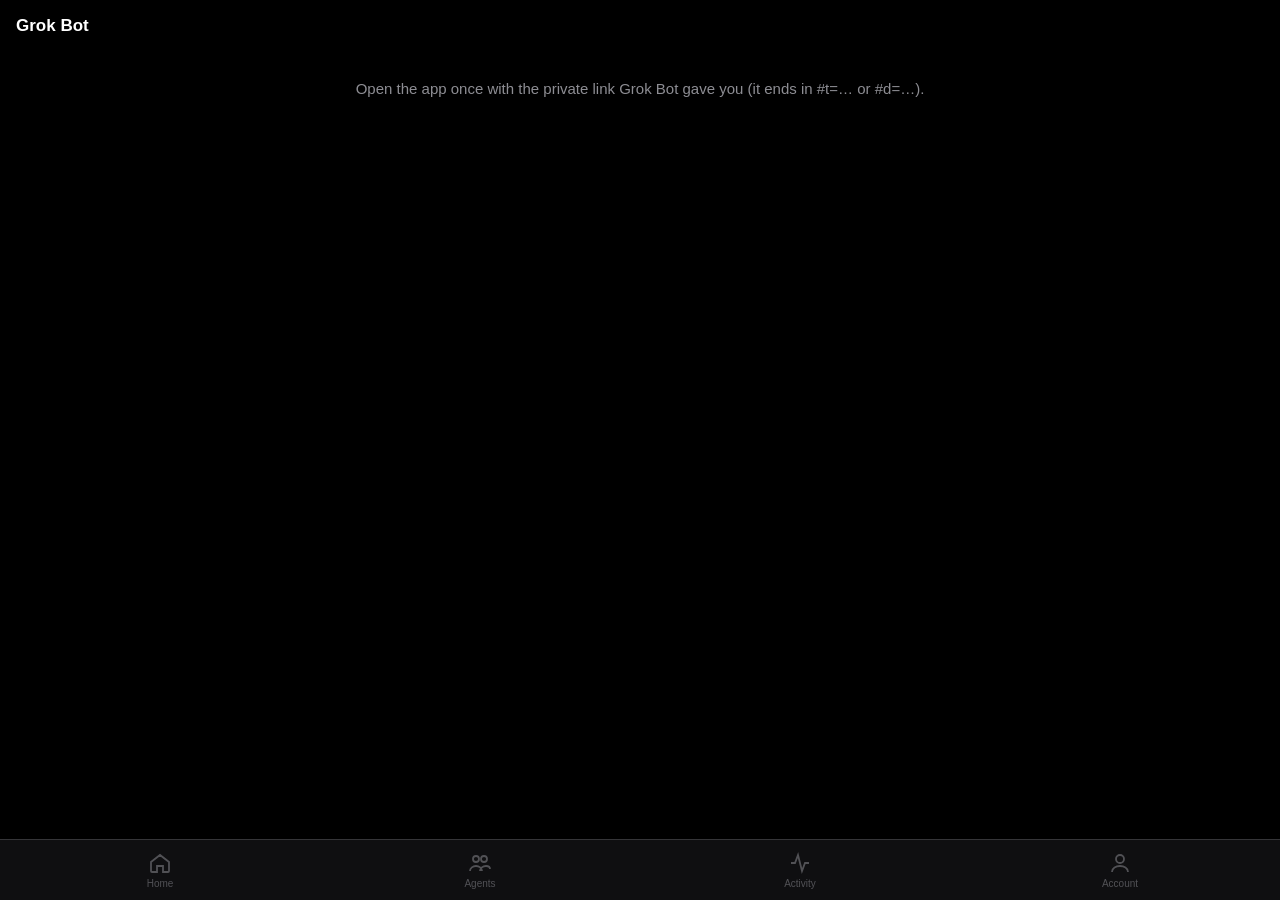
==== web/index.html @ 1604ae4a "Publish code and static PAPER demo Co-authored-by: Copilot <223556219+Copilot@users.noreply.github.c" ====
<!doctype html>
<html lang="en">
<head>
<meta charset="utf-8">
<meta name="viewport" content="width=device-width, initial-scale=1, viewport-fit=cover">
<meta name="apple-mobile-web-app-capable" content="yes">
<meta name="mobile-web-app-capable" content="yes">
<meta name="apple-mobile-web-app-status-bar-style" content="black-translucent">
<meta name="apple-mobile-web-app-title" content="Grok Bot">
<meta name="theme-color" content="#000000">
<meta name="referrer" content="no-referrer">
<title>Grok Bot</title>
<link rel="manifest" href="manifest.json">
<link rel="apple-touch-icon" href="icons/apple-touch-icon.png">
<link rel="icon" href="icons/icon-192.png">
<link rel="stylesheet" href="app.css">
</head>
<body>
<div id="err" class="err" hidden></div>
<main id="view"></main>
<nav id="tabs" class="tabs">
  <a href="#/home" data-tab="home"><svg viewBox="0 0 24 24"><path d="M3 11l9-7 9 7v9a1 1 0 0 1-1 1h-5v-6H9v6H4a1 1 0 0 1-1-1z"/></svg><span>Home</span></a>
  <a href="#/agents" data-tab="agents"><svg viewBox="0 0 24 24"><circle cx="8" cy="8" r="3"/><circle cx="16" cy="8" r="3"/><path d="M2 20c0-3 3-5 6-5s6 2 6 5M12 20c0-3 3-5 6-5 2 0 4 1 4 3"/></svg><span>Agents</span></a>
  <a href="#/activity" data-tab="activity"><svg viewBox="0 0 24 24"><path d="M3 12h4l3-8 4 16 3-8h4"/></svg><span>Activity</span></a>
  <a href="#/account" data-tab="account"><svg viewBox="0 0 24 24"><circle cx="12" cy="8" r="4"/><path d="M4 21c0-4 4-6 8-6s8 2 8 6"/></svg><span>Account</span></a>
</nav>
<script src="chart.js"></script>
<script src="app.js"></script>
</body>
</html>
---- web/app.css ----
[hidden]{display:none !important}
:root{--bg:#000;--text:#fff;--sec:rgba(235,235,245,.6);--ter:rgba(235,235,245,.3);--sep:rgba(84,84,88,.55);
--c1:#1c1c1e;--c2:#2c2c2e;--green:#00d35a;--red:#ff453a;--orange:#ff9f0a;--cyan:#64d2ff;--blue:#0a84ff;--yellow:#ffd60a;--pink:#ff6b9a;
--disp:-apple-system,"SF Pro Display",BlinkMacSystemFont,"Helvetica Neue",Arial,sans-serif;
--txt:-apple-system,"SF Pro Text",BlinkMacSystemFont,"Helvetica Neue",Arial,sans-serif;
--mono:ui-monospace,"SF Mono",Menlo,monospace}
*{box-sizing:border-box;-webkit-tap-highlight-color:transparent}
html,body{margin:0;background:var(--bg);color:var(--text);font-family:var(--txt);font-size:15px;font-variant-numeric:tabular-nums}
body{padding-top:env(safe-area-inset-top);padding-bottom:calc(84px + env(safe-area-inset-bottom))}
a{color:inherit;text-decoration:none}
button{font:inherit;color:inherit;background:none;border:0;cursor:pointer}
.num{font-variant-numeric:tabular-nums}
main{padding:0 16px}
.err{position:sticky;top:0;z-index:30;background:var(--red);color:#fff;font-size:13px;padding:8px 16px;text-align:center}
.nav{display:flex;align-items:center;gap:8px;height:52px}
.nav .title{flex:1;font-weight:600;font-size:17px;display:flex;align-items:center;min-height:44px}
.icon-btn{width:44px;height:44px;display:flex;align-items:center;justify-content:center;border-radius:22px;position:relative}
.icon-btn svg{width:22px;height:22px;stroke:#fff;fill:none;stroke-width:1.8}
.avatar{width:32px;height:32px;border-radius:16px;background:var(--c2);display:flex;align-items:center;justify-content:center;font-weight:600;font-size:14px}
.dot{position:absolute;top:10px;right:10px;width:8px;height:8px;border-radius:4px;background:var(--green)}
.balance-row{display:flex;align-items:center;gap:10px;margin-top:8px}
.balance{font-family:var(--disp);font-size:66px;font-weight:600;letter-spacing:-1.5px;line-height:1.05;display:flex;overflow:hidden}
.pill{display:inline-flex;align-items:center;height:24px;padding:0 10px;border-radius:12px;font-size:13px;font-weight:600}
.pill.paper{background:var(--orange);color:#000}
.pill.mult{background:rgba(0,211,90,.16);color:var(--green)}
.pill.mono{font-family:var(--mono);font-weight:500;font-size:12px}
.pill.red{background:rgba(255,69,58,.16);color:var(--red)} .pill.green{background:rgba(0,211,90,.16);color:var(--green)}
.sub{color:var(--sec);font-size:15px;margin-top:4px;display:flex;gap:8px;align-items:center}
.up{color:var(--green)} .down{color:var(--red)}
.chart-wrap{position:relative;margin:14px -16px 0;height:220px}
.chart-wrap canvas{width:100%;height:100%;display:block}
.empty-chart{position:absolute;inset:0;display:flex;align-items:center;justify-content:center;color:var(--sec);font-size:14px}
.ranges{display:flex;justify-content:space-between;margin:8px 0 20px}
.ranges button{min-width:44px;height:44px;border-radius:10px;color:var(--sec);font-weight:600;font-size:13px}
.ranges button.on{background:var(--c1);color:#fff}
.section{display:flex;justify-content:space-between;align-items:center;margin:18px 0 10px;min-height:44px}
.section h2{font-size:20px;margin:0;font-weight:700}
.section a{color:var(--blue);font-size:15px;min-height:44px;display:flex;align-items:center}
.carousel{display:flex;gap:12px;overflow-x:auto;scroll-snap-type:x mandatory;margin:0 -16px;padding:0 16px;scrollbar-width:none}
.carousel::-webkit-scrollbar{display:none}
.card{background:var(--c1);flex:0 0 auto;scroll-snap-align:center;padding:22px;display:flex;flex-direction:column;overflow:hidden;position:relative}
.agent-card{width:calc(100vw - 32px);max-width:504px;aspect-ratio:504/470}
.card .head{display:flex;align-items:center;gap:8px;font-weight:600;font-size:17px}
.card .big{font-family:var(--disp);font-size:44px;font-weight:600;margin-top:10px;letter-spacing:-.5px}
.card .muted{color:var(--sec);font-size:14px}
.sdot{width:8px;height:8px;border-radius:4px;background:var(--green)} .sdot.off{background:var(--ter)}
.feed{margin-top:12px;display:flex;flex-direction:column;gap:6px;font-size:14px;overflow:hidden}
.feed .r{display:flex;justify-content:space-between;gap:8px;white-space:nowrap}
.feed .r.kill .n{color:var(--ter);text-decoration:line-through;text-decoration-color:var(--red)}
.feed .r.kill .why{color:var(--red)}
.feed .r .n{overflow:hidden;text-overflow:ellipsis}
.strips{display:grid;grid-template-columns:repeat(4,1fr);gap:6px;margin-top:14px}
.strips i{height:10px;border-radius:5px;background:var(--c2)}
.strips i.ok{background:var(--green)} .strips i.no{background:var(--red)}
.bar{height:8px;border-radius:4px;background:var(--c2);overflow:hidden;margin-top:12px}
.bar > i{display:block;height:100%;background:var(--green);width:0;transition:width 1.2s linear}
.ring{width:120px;height:120px;margin-top:8px}
.rows{background:var(--c1);border-radius:14px;overflow:hidden}
.row{display:flex;align-items:center;gap:12px;padding:12px 16px;min-height:60px;position:relative}
.row + .row:before{content:"";position:absolute;top:0;left:16px;right:0;height:.5px;background:var(--sep)}
.row .ic{width:36px;height:36px;border-radius:18px;background:var(--c2);display:flex;align-items:center;justify-content:center;flex:0 0 36px;font-size:14px;font-weight:700}
.row .mid{flex:1;min-width:0}
.row .t{font-weight:600;white-space:nowrap;overflow:hidden;text-overflow:ellipsis}
.row .s{color:var(--sec);font-size:13px;margin-top:2px;white-space:nowrap;overflow:hidden;text-overflow:ellipsis}
.row .v{text-align:right;font-weight:600;white-space:nowrap}
.empty{color:var(--sec);text-align:center;padding:28px 16px;font-size:15px}
.skel{background:var(--c1);border-radius:14px;animation:pulse 1.2s ease-in-out infinite alternate}
@keyframes pulse{from{opacity:.5}to{opacity:1}}
.tabs{position:fixed;left:0;right:0;bottom:0;z-index:20;display:flex;justify-content:space-around;padding:6px 0 calc(6px + env(safe-area-inset-bottom));
background:rgba(22,22,24,.72);backdrop-filter:saturate(180%) blur(20px);-webkit-backdrop-filter:saturate(180%) blur(20px);border-top:.5px solid var(--sep)}
.tabs a{display:flex;flex-direction:column;align-items:center;justify-content:center;min-width:64px;min-height:48px;color:var(--ter);font-size:10px;font-weight:500;gap:3px}
.tabs a svg{width:24px;height:24px;stroke:currentColor;fill:none;stroke-width:1.8}
.tabs a.on{color:#fff}
.btn{display:flex;align-items:center;justify-content:center;width:100%;min-height:52px;border-radius:26px;background:var(--green);color:#000;font-weight:700;font-size:17px;margin:18px 0}
.btn.sec{background:var(--c2);color:#fff}
.agent-full{background:var(--c1);border-radius:20px;padding:16px;margin-bottom:12px}
.agent-full .top{display:flex;align-items:center;gap:10px;min-height:44px}
.agent-full .top .nm{font-weight:700;font-size:17px;flex:1}
.switch{width:51px;height:31px;border-radius:16px;background:var(--c2);position:relative;flex:0 0 51px;transition:background .2s}
.switch:after{content:"";position:absolute;top:2px;left:2px;width:27px;height:27px;border-radius:14px;background:#fff;transition:transform .2s}
.switch.on{background:var(--green)} .switch.on:after{transform:translateX(20px)}
.switch.locked{opacity:.4}
.dec{display:flex;gap:8px;font-size:13px;padding:7px 0;border-top:.5px solid var(--sep)}
.dec .tm{color:var(--ter);width:42px;flex:0 0 42px} .dec .cn{width:80px;flex:0 0 80px;overflow:hidden;text-overflow:ellipsis;white-space:nowrap;color:var(--blue)}
.dec .vd{width:58px;flex:0 0 58px} .dec .rs{color:var(--sec);flex:1;overflow:hidden;text-overflow:ellipsis;white-space:nowrap}
.discs{position:relative;height:300px;margin:18px auto 6px;width:220px}
.disc{position:absolute;left:10px;width:200px;height:34px;border-radius:50%;background:var(--c2);border:1px solid rgba(255,255,255,.06);display:flex;align-items:center;justify-content:center;font-size:12px;color:var(--sec);transition:background .15s}
.disc.ok{background:#0b3d22;color:var(--green)} .disc.no{background:#4a1512;color:var(--red)} .disc.nc{opacity:.45}
.beam{position:absolute;left:0;width:220px;height:4px;background:var(--cyan);border-radius:2px;top:0;opacity:0;transition:top .35s linear}
.lrow{display:flex;justify-content:space-between;gap:12px;padding:12px 0;border-top:.5px solid var(--sep);font-size:15px}
.lrow .k{color:var(--sec)} .lrow .val{font-weight:600;text-align:right}
.lrow .val.ok{color:var(--green)} .lrow .val.no{color:var(--red)} .lrow .val.nc{color:var(--ter)}
.verdict{font-size:22px;font-weight:700;margin-top:10px} .verdict.no{color:var(--red)} .verdict.ok{color:var(--green)}
.stats{display:grid;grid-template-columns:1fr 1fr;gap:10px;margin-top:14px}
.stat{background:var(--c1);border-radius:14px;padding:12px 14px} .stat .k{color:var(--sec);font-size:13px} .stat .val{font-weight:600;font-size:17px;margin-top:4px}
.chip{display:inline-flex;align-items:center;gap:4px;height:24px;padding:0 8px;border-radius:12px;background:rgba(0,211,90,.16);color:var(--green);font-size:13px;font-weight:600}
.setgroup h3{font-size:13px;color:var(--sec);font-weight:500;margin:22px 4px 8px}
.setrow{padding:10px 16px;border-top:.5px solid var(--sep)} .setrow:first-child{border-top:0}
.setrow .lab{display:flex;justify-content:space-between;align-items:center;font-size:15px;min-height:30px}
.setrow input[type=number],.setrow input[type=text],.setrow select,.field{background:var(--c2);color:#fff;border:0;border-radius:8px;height:36px;padding:0 10px;font:inherit;width:120px;text-align:right;font-variant-numeric:tabular-nums}
.setrow input[type=range]{width:100%;accent-color:var(--green);height:30px}
.seg{display:flex;background:var(--c2);border-radius:9px;padding:2px}
.seg button{flex:1;min-height:40px;border-radius:7px;font-weight:600;color:var(--sec)} .seg button.on{background:#636366;color:#fff}
.toast{position:fixed;left:50%;bottom:calc(100px + env(safe-area-inset-bottom));transform:translateX(-50%);background:var(--c2);padding:10px 16px;border-radius:20px;font-size:14px;z-index:40}
.odo{display:inline-block;height:1.05em;overflow:hidden;position:relative}
.odo > span{display:flex;flex-direction:column;transition:transform 600ms ease-out}
.odo > span > b{height:1.05em;font-weight:inherit;line-height:1.05}
.search{width:100%;height:44px;background:var(--c1);border:0;border-radius:12px;color:#fff;font:inherit;padding:0 14px;margin-bottom:10px}
@media (prefers-reduced-motion: reduce){.odo > span,.beam,.bar > i,.disc{transition:none !important}.skel{animation:none}}
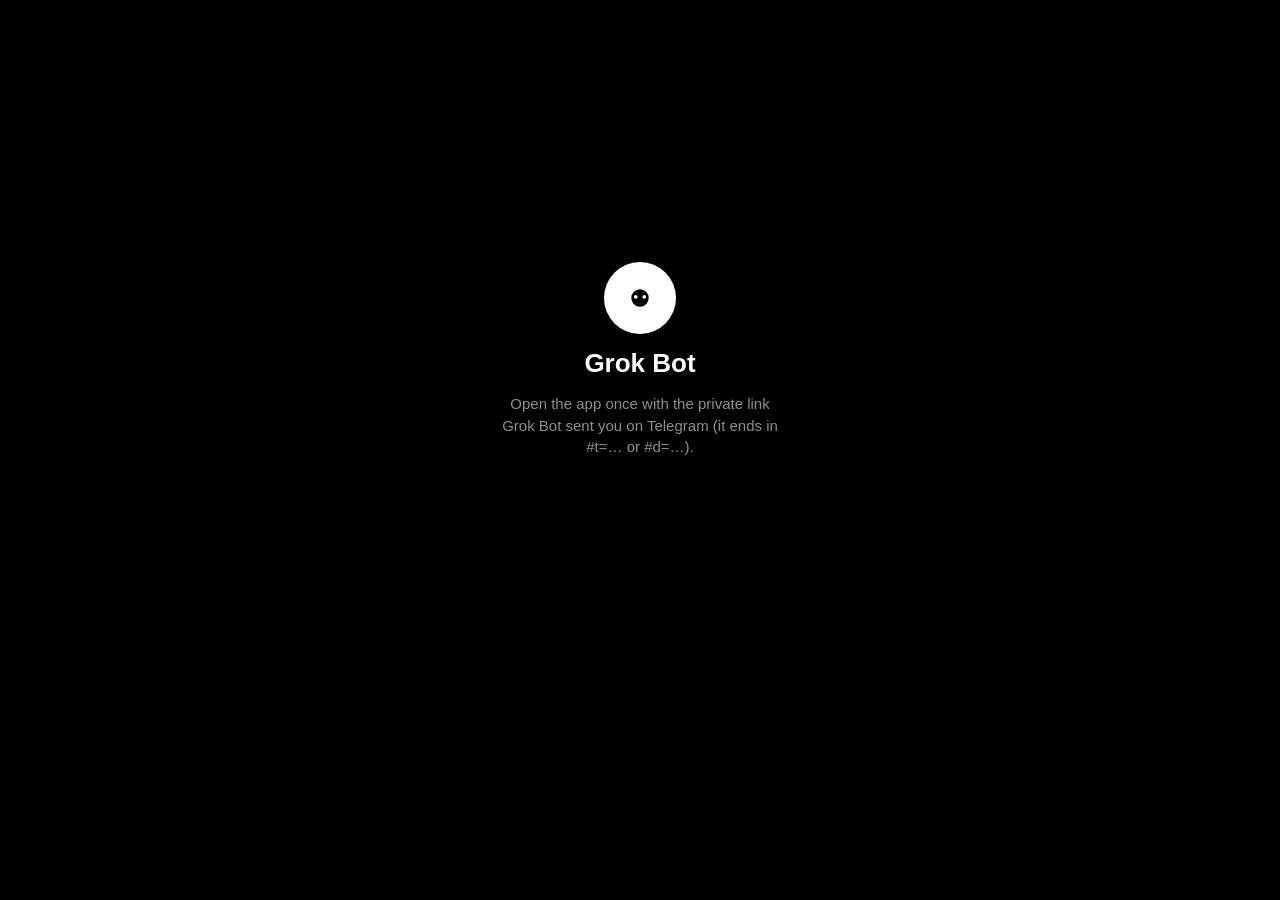
==== commit afb2d854: "FOMO desk v2: 6 agents, live app feed, Cuenta FOMO card, copy picks (read only), weekly data, social" ====
--- a/web/index.html
+++ b/web/index.html
@@ -2,29 +2,33 @@
 <html lang="en">
 <head>
 <meta charset="utf-8">
-<meta name="viewport" content="width=device-width, initial-scale=1, viewport-fit=cover">
+<meta name="viewport" content="width=device-width, initial-scale=1, viewport-fit=cover, maximum-scale=1">
 <meta name="apple-mobile-web-app-capable" content="yes">
 <meta name="mobile-web-app-capable" content="yes">
 <meta name="apple-mobile-web-app-status-bar-style" content="black-translucent">
 <meta name="apple-mobile-web-app-title" content="Grok Bot">
 <meta name="theme-color" content="#000000">
+<meta name="color-scheme" content="dark">
 <meta name="referrer" content="no-referrer">
 <title>Grok Bot</title>
 <link rel="manifest" href="manifest.json">
 <link rel="apple-touch-icon" href="icons/apple-touch-icon.png">
 <link rel="icon" href="icons/icon-192.png">
-<link rel="stylesheet" href="app.css">
+<link rel="stylesheet" href="app.css?v=6">
 </head>
 <body>
 <div id="err" class="err" hidden></div>
+<div id="banners" class="banners"></div>
+<canvas id="confetti" class="confetti"></canvas>
 <main id="view"></main>
-<nav id="tabs" class="tabs">
-  <a href="#/home" data-tab="home"><svg viewBox="0 0 24 24"><path d="M3 11l9-7 9 7v9a1 1 0 0 1-1 1h-5v-6H9v6H4a1 1 0 0 1-1-1z"/></svg><span>Home</span></a>
-  <a href="#/agents" data-tab="agents"><svg viewBox="0 0 24 24"><circle cx="8" cy="8" r="3"/><circle cx="16" cy="8" r="3"/><path d="M2 20c0-3 3-5 6-5s6 2 6 5M12 20c0-3 3-5 6-5 2 0 4 1 4 3"/></svg><span>Agents</span></a>
-  <a href="#/activity" data-tab="activity"><svg viewBox="0 0 24 24"><path d="M3 12h4l3-8 4 16 3-8h4"/></svg><span>Activity</span></a>
-  <a href="#/account" data-tab="account"><svg viewBox="0 0 24 24"><circle cx="12" cy="8" r="4"/><path d="M4 21c0-4 4-6 8-6s8 2 8 6"/></svg><span>Account</span></a>
+<nav id="tabs" class="tabs" hidden>
+  <a href="#/home" data-tab="home"><svg viewBox="0 0 24 24"><path d="M3.5 10.5 12 3.5l8.5 7V20a1 1 0 0 1-1 1h-5v-6h-5v6h-5a1 1 0 0 1-1-1z"/></svg><span>Home</span></a>
+  <a href="#/agents" data-tab="agents"><svg viewBox="0 0 24 24"><circle cx="8.5" cy="8.5" r="3.2"/><circle cx="15.5" cy="8.5" r="3.2"/><path d="M2.5 19.5c.4-3 2.9-5 6-5s5.6 2 6 5M14 14.6c.5-.1 1-.1 1.5-.1 3.1 0 5.6 2 6 5"/></svg><span>Agents</span></a>
+  <a href="#/activity" data-tab="activity"><svg viewBox="0 0 24 24"><path d="M2.5 12.5h4l2.5-6 4 12 3-8 1.5 2h4"/></svg><span>Activity</span></a>
+  <a href="#/account" data-tab="account"><svg viewBox="0 0 24 24"><circle cx="12" cy="8" r="4"/><path d="M4 21c.6-4 3.9-6.5 8-6.5s7.4 2.5 8 6.5"/></svg><span>Account</span></a>
 </nav>
-<script src="chart.js"></script>
-<script src="app.js"></script>
+<script src="slider.js?v=5"></script>
+<script src="chart.js?v=5"></script>
+<script src="app.js?v=6"></script>
 </body>
 </html>
--- a/web/app.css
+++ b/web/app.css
@@ -1,109 +1,294 @@
 [hidden]{display:none !important}
-:root{--bg:#000;--text:#fff;--sec:rgba(235,235,245,.6);--ter:rgba(235,235,245,.3);--sep:rgba(84,84,88,.55);
---c1:#1c1c1e;--c2:#2c2c2e;--green:#00d35a;--red:#ff453a;--orange:#ff9f0a;--cyan:#64d2ff;--blue:#0a84ff;--yellow:#ffd60a;--pink:#ff6b9a;
---disp:-apple-system,"SF Pro Display",BlinkMacSystemFont,"Helvetica Neue",Arial,sans-serif;
---txt:-apple-system,"SF Pro Text",BlinkMacSystemFont,"Helvetica Neue",Arial,sans-serif;
---mono:ui-monospace,"SF Mono",Menlo,monospace}
+:root{--bg:#000;--card:#1C1C1E;--card2:#2C2C2E;--card3:#3A3A3C;--text:#fff;--sec:#8E8E93;--ter:#48484A;--sep:rgba(84,84,88,.45);
+--green:#34C759;--red:#FF3B30;--blue:#0A84FF;--orange:#FF9F0A;--yellow:#FFD60A;--purple:#AF52DE;--pink:#FF6B9A;--cyan:#64D2FF;--teal:#30D5C8;
+--font:-apple-system,BlinkMacSystemFont,"SF Pro Text","SF Pro Display",Roboto,"Helvetica Neue","Segoe UI",Arial,sans-serif;
+--mono:ui-monospace,"SF Mono","Roboto Mono",Menlo,monospace;--sat:env(safe-area-inset-top);--sab:env(safe-area-inset-bottom)}
 *{box-sizing:border-box;-webkit-tap-highlight-color:transparent}
-html,body{margin:0;background:var(--bg);color:var(--text);font-family:var(--txt);font-size:15px;font-variant-numeric:tabular-nums}
-body{padding-top:env(safe-area-inset-top);padding-bottom:calc(84px + env(safe-area-inset-bottom))}
+html{background:#000;overflow-x:hidden}
+html,body{margin:0;color:var(--text);font-family:var(--font);font-size:15px;-webkit-font-smoothing:antialiased;-webkit-text-size-adjust:100%;overscroll-behavior-y:none}
+body{background:#000;padding-top:var(--sat);padding-bottom:calc(88px + var(--sab));min-height:100vh}
 a{color:inherit;text-decoration:none}
-button{font:inherit;color:inherit;background:none;border:0;cursor:pointer}
+button{font:inherit;color:inherit;background:none;border:0;cursor:pointer;padding:0}
 .num{font-variant-numeric:tabular-nums}
-main{padding:0 16px}
-.err{position:sticky;top:0;z-index:30;background:var(--red);color:#fff;font-size:13px;padding:8px 16px;text-align:center}
-.nav{display:flex;align-items:center;gap:8px;height:52px}
-.nav .title{flex:1;font-weight:600;font-size:17px;display:flex;align-items:center;min-height:44px}
-.icon-btn{width:44px;height:44px;display:flex;align-items:center;justify-content:center;border-radius:22px;position:relative}
-.icon-btn svg{width:22px;height:22px;stroke:#fff;fill:none;stroke-width:1.8}
-.avatar{width:32px;height:32px;border-radius:16px;background:var(--c2);display:flex;align-items:center;justify-content:center;font-weight:600;font-size:14px}
-.dot{position:absolute;top:10px;right:10px;width:8px;height:8px;border-radius:4px;background:var(--green)}
-.balance-row{display:flex;align-items:center;gap:10px;margin-top:8px}
-.balance{font-family:var(--disp);font-size:66px;font-weight:600;letter-spacing:-1.5px;line-height:1.05;display:flex;overflow:hidden}
-.pill{display:inline-flex;align-items:center;height:24px;padding:0 10px;border-radius:12px;font-size:13px;font-weight:600}
-.pill.paper{background:var(--orange);color:#000}
-.pill.mult{background:rgba(0,211,90,.16);color:var(--green)}
-.pill.mono{font-family:var(--mono);font-weight:500;font-size:12px}
-.pill.red{background:rgba(255,69,58,.16);color:var(--red)} .pill.green{background:rgba(0,211,90,.16);color:var(--green)}
-.sub{color:var(--sec);font-size:15px;margin-top:4px;display:flex;gap:8px;align-items:center}
-.up{color:var(--green)} .down{color:var(--red)}
-.chart-wrap{position:relative;margin:14px -16px 0;height:220px}
-.chart-wrap canvas{width:100%;height:100%;display:block}
-.empty-chart{position:absolute;inset:0;display:flex;align-items:center;justify-content:center;color:var(--sec);font-size:14px}
-.ranges{display:flex;justify-content:space-between;margin:8px 0 20px}
-.ranges button{min-width:44px;height:44px;border-radius:10px;color:var(--sec);font-weight:600;font-size:13px}
-.ranges button.on{background:var(--c1);color:#fff}
-.section{display:flex;justify-content:space-between;align-items:center;margin:18px 0 10px;min-height:44px}
-.section h2{font-size:20px;margin:0;font-weight:700}
-.section a{color:var(--blue);font-size:15px;min-height:44px;display:flex;align-items:center}
-.carousel{display:flex;gap:12px;overflow-x:auto;scroll-snap-type:x mandatory;margin:0 -16px;padding:0 16px;scrollbar-width:none}
-.carousel::-webkit-scrollbar{display:none}
-.card{background:var(--c1);flex:0 0 auto;scroll-snap-align:center;padding:22px;display:flex;flex-direction:column;overflow:hidden;position:relative}
-.agent-card{width:calc(100vw - 32px);max-width:504px;aspect-ratio:504/470}
-.card .head{display:flex;align-items:center;gap:8px;font-weight:600;font-size:17px}
-.card .big{font-family:var(--disp);font-size:44px;font-weight:600;margin-top:10px;letter-spacing:-.5px}
-.card .muted{color:var(--sec);font-size:14px}
-.sdot{width:8px;height:8px;border-radius:4px;background:var(--green)} .sdot.off{background:var(--ter)}
-.feed{margin-top:12px;display:flex;flex-direction:column;gap:6px;font-size:14px;overflow:hidden}
-.feed .r{display:flex;justify-content:space-between;gap:8px;white-space:nowrap}
-.feed .r.kill .n{color:var(--ter);text-decoration:line-through;text-decoration-color:var(--red)}
-.feed .r.kill .why{color:var(--red)}
-.feed .r .n{overflow:hidden;text-overflow:ellipsis}
-.strips{display:grid;grid-template-columns:repeat(4,1fr);gap:6px;margin-top:14px}
-.strips i{height:10px;border-radius:5px;background:var(--c2)}
+main{padding:0 16px;max-width:560px;margin:0 auto;overflow-x:clip}
+.up{color:var(--green)} .down{color:var(--red)} .muted{color:var(--sec)}
+.fade-in{animation:fadeIn .28s ease-out both}
+@keyframes fadeIn{from{opacity:0;transform:translateY(6px)}to{opacity:1;transform:none}}
+.slide-in{animation:slideIn .3s cubic-bezier(.2,.8,.2,1) both}
+@keyframes slideIn{from{opacity:0;transform:translateX(18px)}to{opacity:1;transform:none}}
+
+/* offline pill */
+.err{position:fixed;top:calc(var(--sat) + 8px);left:50%;transform:translateX(-50%);z-index:60;background:rgba(58,10,8,.92);color:#ffb3ad;font-size:12px;font-weight:600;padding:7px 14px;border-radius:16px;white-space:nowrap;border:1px solid rgba(255,59,48,.35);backdrop-filter:blur(12px);-webkit-backdrop-filter:blur(12px)}
+
+/* HOME header */
+.hd{display:flex;align-items:center;justify-content:space-between;height:52px;margin-top:4px}
+.who{display:flex;align-items:center;gap:9px;font-weight:700;font-size:19px;letter-spacing:-.2px}
+.who .chev{color:var(--sec);font-size:20px;font-weight:400;margin-left:-2px;transform:translateY(-1px)}
+.av{width:34px;height:34px;border-radius:50%;background:#fff;display:flex;align-items:center;justify-content:center;flex:0 0 auto;overflow:hidden}
+.av svg{width:22px;height:22px}
+.modepill{display:inline-flex;align-items:center;gap:7px;height:32px;padding:0 14px;border-radius:16px;font-weight:700;font-size:14px;background:#0f2a17;color:var(--green);border:1px solid rgba(52,199,89,.25)}
+.modepill.paper{background:#2e1d02;color:var(--orange);border-color:rgba(255,159,10,.3)}
+.modepill i{width:7px;height:7px;border-radius:50%;background:currentColor;position:relative}
+.modepill i:after{content:"";position:absolute;inset:-4px;border-radius:50%;background:currentColor;opacity:.35;animation:ping 1.6s ease-out infinite}
+@keyframes ping{0%{transform:scale(.4);opacity:.5}100%{transform:scale(1.7);opacity:0}}
+.subhd{display:flex;align-items:center;gap:6px;font-size:13px;color:var(--sec);margin-top:2px}
+.subhd b{color:#fff;font-weight:700}
+.subhd .fl{width:18px;height:18px;border-radius:5px;background:#2a2a8c;color:#fff;font-size:9px;font-weight:900;display:flex;align-items:center;justify-content:center;letter-spacing:-.5px}
+.subhd .gd{width:6px;height:6px;border-radius:50%;background:var(--green);margin-left:2px}
+.subhd .tm{margin-left:auto;color:#fff;font-weight:600}
+.bal{font-size:52px;font-weight:800;letter-spacing:-1.6px;line-height:1.05;margin-top:12px;font-variant-numeric:tabular-nums;white-space:nowrap}
+.bal .c{font-size:.92em}
+.chg{display:flex;align-items:center;gap:8px;margin-top:6px;font-size:15px;font-weight:700;font-variant-numeric:tabular-nums}
+.mult{display:inline-flex;align-items:center;height:24px;padding:0 9px;border-radius:12px;background:var(--green);color:#03210d;font-weight:800;font-size:14px}
+.mult.down{background:var(--red);color:#2b0300}
+.chart{position:relative;margin:4px -16px 0;height:230px}
+.chart canvas{width:100%;height:100%;display:block}
+.chart .wait{position:absolute;left:0;right:0;bottom:28%;text-align:center;color:var(--sec);font-size:13px;font-weight:500;letter-spacing:.1px;opacity:.85}
+.ranges{display:flex;justify-content:space-between;align-items:center;margin:6px 0 0;padding-bottom:16px;border-bottom:.5px solid var(--sep)}
+.ranges button{height:32px;min-width:44px;padding:0 10px;border-radius:16px;color:rgba(52,199,89,.85);font-weight:700;font-size:13px}
+.ranges button.on{background:var(--green);color:#000}
+.ranges button.on:before{content:"• "}
+
+/* sections */
+.sec{display:flex;justify-content:space-between;align-items:baseline;margin:22px 0 12px}
+.sec h2{margin:0;font-size:24px;font-weight:800;letter-spacing:-.4px}
+.sec .r{color:var(--green);font-size:16px;font-weight:500}
+.ttl{display:flex;justify-content:space-between;align-items:baseline;padding:14px 0 6px}
+.ttl h1{margin:0;font-size:34px;font-weight:800;letter-spacing:-.6px}
+.ttl .r{color:var(--green);font-size:16px;font-weight:500}
+
+/* agent carousel */
+.car{display:flex;gap:10px;overflow-x:auto;scroll-snap-type:x mandatory;margin:0 -16px;padding:0 16px 4px;scrollbar-width:none;-webkit-overflow-scrolling:touch}
+.car::-webkit-scrollbar{display:none}
+.acard{flex:0 0 auto;width:min(64vw,250px);height:170px;background:var(--card);border-radius:18px;padding:14px;scroll-snap-align:start;display:flex;flex-direction:column;overflow:hidden;position:relative}
+.acard .ah{display:flex;align-items:center;gap:10px}
+.tile{width:40px;height:40px;border-radius:11px;background:var(--card2);display:flex;align-items:center;justify-content:center;flex:0 0 40px}
+.tile svg{width:24px;height:24px}
+.tile.sm{width:34px;height:34px;border-radius:10px;flex-basis:34px}
+.acard .an{font-weight:700;font-size:17px;line-height:1.15}
+.st{font-size:13px;font-weight:500;display:flex;align-items:center;gap:5px;margin-top:1px;white-space:nowrap}
+.st:before{content:"";width:6px;height:6px;border-radius:50%;background:currentColor;flex:0 0 6px}
+.st.off{color:var(--sec) !important}
+.feed{margin-top:12px;display:flex;flex-direction:column;gap:7px}
+.feed .r{display:flex;align-items:center;gap:7px;font-size:13px;font-weight:600;min-width:0}
+.feed .r .nm{flex:1;min-width:0;overflow:hidden;text-overflow:ellipsis;white-space:nowrap}
+.feed .r.kill .nm{color:var(--sec);text-decoration:line-through}
+.feed .tag{font-family:var(--mono);font-size:11px;font-weight:500;white-space:nowrap}
+.feed .tag.g{color:var(--green)} .feed .tag.rd{color:var(--red)}
+.ci{border-radius:50%;display:inline-flex;align-items:center;justify-content:center;color:#fff;font-weight:800;flex:0 0 auto;text-transform:uppercase;overflow:hidden;position:relative}
+.ci.s18{width:18px;height:18px;font-size:9px} .ci.s28{width:28px;height:28px;font-size:12px} .ci.s40{width:40px;height:40px;font-size:16px} .ci.s48{width:48px;height:48px;font-size:19px}
+.ci img{width:100%;height:100%;object-fit:cover}
+.ringw{position:relative;width:76px;height:76px;flex:0 0 76px}
+.ringw canvas{width:100%;height:100%}
+.ringw b{position:absolute;inset:0;display:flex;align-items:center;justify-content:center;font-size:26px;font-weight:800;font-variant-numeric:tabular-nums}
+.anrow{display:flex;align-items:center;gap:14px;margin-top:12px}
+.anrow .who2{min-width:0}
+.anrow .who2 .t{font-weight:700;font-size:15px;margin-top:4px;white-space:nowrap;overflow:hidden;text-overflow:ellipsis;max-width:110px}
+.anrow .who2 .s{font-size:13px;font-weight:500}
+.mini{display:flex;align-items:center;gap:8px;margin-top:12px;min-width:0}
+.mini .t{font-weight:700;font-size:14px;white-space:nowrap;overflow:hidden;text-overflow:ellipsis}
+.mini .s{color:var(--sec);font-size:12px;white-space:nowrap;overflow:hidden;text-overflow:ellipsis}
+.fillbtn{margin-top:auto;height:38px;border-radius:19px;background:#0f3a1c;color:var(--green);display:flex;align-items:center;justify-content:center;gap:6px;font-weight:700;font-size:14px}
+.fillbtn.idle{background:var(--card2);color:var(--sec);font-weight:600}
+.chips{display:flex;gap:6px;margin-top:auto;flex-wrap:nowrap;overflow:hidden}
+.chip{display:inline-flex;align-items:center;height:22px;padding:0 8px;border-radius:7px;font-family:var(--mono);font-size:11px;font-weight:600;white-space:nowrap}
+.chip.r{background:rgba(255,59,48,.16);color:#ff6961} .chip.y{background:rgba(255,214,10,.14);color:var(--yellow)} .chip.g{background:rgba(52,199,89,.16);color:var(--green)} .chip.b{background:rgba(10,132,255,.18);color:#64a8ff}
+.strips{display:flex;gap:4px;margin-top:14px}
+.strips i{flex:1;height:6px;border-radius:3px;background:var(--card3)}
 .strips i.ok{background:var(--green)} .strips i.no{background:var(--red)}
-.bar{height:8px;border-radius:4px;background:var(--c2);overflow:hidden;margin-top:12px}
-.bar > i{display:block;height:100%;background:var(--green);width:0;transition:width 1.2s linear}
-.ring{width:120px;height:120px;margin-top:8px}
-.rows{background:var(--c1);border-radius:14px;overflow:hidden}
-.row{display:flex;align-items:center;gap:12px;padding:12px 16px;min-height:60px;position:relative}
-.row + .row:before{content:"";position:absolute;top:0;left:16px;right:0;height:.5px;background:var(--sep)}
-.row .ic{width:36px;height:36px;border-radius:18px;background:var(--c2);display:flex;align-items:center;justify-content:center;flex:0 0 36px;font-size:14px;font-weight:700}
+.big2{font-size:22px;font-weight:800;margin-top:10px;letter-spacing:-.3px;font-variant-numeric:tabular-nums}
+.dots{display:flex;justify-content:center;gap:6px;margin-top:10px}
+.dots i{width:6px;height:6px;border-radius:50%;background:var(--ter);transition:background .2s}
+.dots i.on{background:#fff}
+
+/* activity rows */
+.rows{display:flex;flex-direction:column}
+.row{display:flex;align-items:center;gap:12px;padding:10px 0;position:relative;min-height:62px}
+.row + .row:before{content:"";position:absolute;top:0;left:52px;right:0;height:.5px;background:var(--sep)}
+.row .ico{position:relative;flex:0 0 40px}
+.row .badge{position:absolute;right:-3px;bottom:-3px;width:18px;height:18px;border-radius:50%;border:2px solid #000;display:flex;align-items:center;justify-content:center}
+.row .badge svg{width:9px;height:9px;stroke:#fff;stroke-width:3;fill:none}
 .row .mid{flex:1;min-width:0}
-.row .t{font-weight:600;white-space:nowrap;overflow:hidden;text-overflow:ellipsis}
+.row .t{font-weight:700;font-size:16px;white-space:nowrap;overflow:hidden;text-overflow:ellipsis}
 .row .s{color:var(--sec);font-size:13px;margin-top:2px;white-space:nowrap;overflow:hidden;text-overflow:ellipsis}
-.row .v{text-align:right;font-weight:600;white-space:nowrap}
-.empty{color:var(--sec);text-align:center;padding:28px 16px;font-size:15px}
-.skel{background:var(--c1);border-radius:14px;animation:pulse 1.2s ease-in-out infinite alternate}
-@keyframes pulse{from{opacity:.5}to{opacity:1}}
-.tabs{position:fixed;left:0;right:0;bottom:0;z-index:20;display:flex;justify-content:space-around;padding:6px 0 calc(6px + env(safe-area-inset-bottom));
-background:rgba(22,22,24,.72);backdrop-filter:saturate(180%) blur(20px);-webkit-backdrop-filter:saturate(180%) blur(20px);border-top:.5px solid var(--sep)}
-.tabs a{display:flex;flex-direction:column;align-items:center;justify-content:center;min-width:64px;min-height:48px;color:var(--ter);font-size:10px;font-weight:500;gap:3px}
-.tabs a svg{width:24px;height:24px;stroke:currentColor;fill:none;stroke-width:1.8}
+.row .v{text-align:right;white-space:nowrap}
+.row .v b{display:block;font-size:16px;font-weight:700;font-variant-numeric:tabular-nums}
+.row .v span{display:block;color:var(--sec);font-size:13px;margin-top:2px}
+.emptycard{background:var(--card);border-radius:18px;padding:22px 18px;text-align:center;color:var(--sec);font-size:14px;line-height:1.45}
+.emptycard b{display:block;color:#fff;font-size:16px;margin-bottom:4px}
+.emptycard .pulse{width:10px;height:10px;border-radius:50%;background:var(--green);margin:0 auto 12px;position:relative}
+.emptycard .pulse:after{content:"";position:absolute;inset:-6px;border-radius:50%;background:var(--green);opacity:.3;animation:ping 1.6s ease-out infinite}
+.seg2{display:flex;gap:8px;margin:6px 0 8px}
+.seg2 button{height:32px;padding:0 14px;border-radius:16px;background:var(--card);color:var(--sec);font-weight:600;font-size:14px}
+.seg2 button.on{background:#fff;color:#000}
+.morebtn{display:flex;align-items:center;justify-content:center;height:46px;border-radius:23px;background:var(--card);font-weight:600;margin:14px 0;width:100%}
+
+/* skeleton */
+.skel{background:var(--card);border-radius:14px;animation:pulse 1.2s ease-in-out infinite alternate}
+@keyframes pulse{from{opacity:.45}to{opacity:.9}}
+
+/* tab bar */
+.tabs{position:fixed;left:0;right:0;bottom:0;z-index:20;display:flex;justify-content:space-around;padding:8px 0 calc(8px + var(--sab));
+background:rgba(10,10,10,.78);backdrop-filter:saturate(180%) blur(22px);-webkit-backdrop-filter:saturate(180%) blur(22px);border-top:.5px solid rgba(255,255,255,.08)}
+.tabs a{display:flex;flex-direction:column;align-items:center;justify-content:center;min-width:70px;min-height:46px;color:#8E8E93;font-size:11px;font-weight:600;gap:4px}
+.tabs a svg{width:25px;height:25px;stroke:currentColor;fill:none;stroke-width:1.7;stroke-linejoin:round;stroke-linecap:round}
 .tabs a.on{color:#fff}
-.btn{display:flex;align-items:center;justify-content:center;width:100%;min-height:52px;border-radius:26px;background:var(--green);color:#000;font-weight:700;font-size:17px;margin:18px 0}
-.btn.sec{background:var(--c2);color:#fff}
-.agent-full{background:var(--c1);border-radius:20px;padding:16px;margin-bottom:12px}
-.agent-full .top{display:flex;align-items:center;gap:10px;min-height:44px}
-.agent-full .top .nm{font-weight:700;font-size:17px;flex:1}
-.switch{width:51px;height:31px;border-radius:16px;background:var(--c2);position:relative;flex:0 0 51px;transition:background .2s}
-.switch:after{content:"";position:absolute;top:2px;left:2px;width:27px;height:27px;border-radius:14px;background:#fff;transition:transform .2s}
+.tabs a.on svg{fill:rgba(255,255,255,.95);stroke:#fff}
+
+/* nav bar (detail screens) */
+.nav{display:flex;align-items:center;justify-content:space-between;height:48px;margin-top:2px}
+.back{display:flex;align-items:center;gap:2px;color:var(--green);font-size:17px;font-weight:500;height:44px;padding-right:12px}
+.back svg{width:22px;height:22px;stroke:currentColor;stroke-width:2.6;fill:none;stroke-linecap:round;stroke-linejoin:round}
+.pillsm{display:inline-flex;align-items:center;gap:6px;height:26px;padding:0 10px;border-radius:13px;font-weight:700;font-size:12px;background:#2e1d02;color:var(--orange)}
+
+/* coin detail */
+.th{display:flex;align-items:center;gap:12px;margin-top:4px}
+.th .t{font-size:22px;font-weight:800;letter-spacing:-.3px;line-height:1.1;white-space:nowrap;overflow:hidden;text-overflow:ellipsis}
+.th .s{color:var(--sec);font-size:14px;margin-top:2px}
+.cbig{font-size:46px;font-weight:800;letter-spacing:-1.2px;margin-top:16px;line-height:1.05;font-variant-numeric:tabular-nums}
+.since{font-size:16px;font-weight:700;margin-top:6px}
+.since span{color:var(--sec);font-weight:500}
+.badges{display:flex;align-items:center;gap:8px;margin-top:12px;flex-wrap:wrap}
+.bdg{display:inline-flex;align-items:center;gap:6px;height:28px;padding:0 10px 0 4px;border-radius:14px;background:var(--card);font-size:13px;color:var(--sec)}
+.bdg b{color:#fff}
+.bdg .mav{width:20px;height:20px;border-radius:50%;background:#fff;display:flex;align-items:center;justify-content:center}
+.bdg .mav svg{width:13px;height:13px}
+.bdg.g{color:var(--green);padding:0 10px} .bdg.r{color:var(--red);padding:0 10px}
+.cchart{position:relative;margin:14px -4px 0;height:300px}
+.cchart canvas{width:100%;height:100%;display:block}
+.cchart .wait{position:absolute;inset:0;display:flex;align-items:center;justify-content:center;color:var(--sec);font-size:13px}
+.kv{display:grid;grid-template-columns:1fr 1fr;gap:14px 12px;margin-top:16px;padding-top:14px;border-top:.5px solid var(--sep)}
+.kv .k{color:var(--sec);font-size:13px} .kv .val{font-size:17px;font-weight:700;margin-top:2px;font-variant-numeric:tabular-nums}
+.scard{display:flex;align-items:center;gap:12px;background:var(--card);border-radius:16px;padding:14px;margin-top:10px}
+.scard .mid{flex:1;min-width:0}
+.scard .t{font-weight:700;font-size:16px} .scard .s{color:var(--sec);font-size:13px;margin-top:2px;white-space:nowrap;overflow:hidden;text-overflow:ellipsis}
+.scard .v{text-align:right;font-variant-numeric:tabular-nums} .scard .v b{display:block;font-size:18px;font-weight:800} .scard .v span{font-size:13px;font-weight:700}
+.buy{display:flex;align-items:center;justify-content:center;gap:8px;width:100%;height:56px;border-radius:28px;background:var(--blue);color:#fff;font-weight:800;font-size:18px;margin:22px 0 10px;box-shadow:0 8px 24px rgba(10,132,255,.3)}
+.buy:active{transform:scale(.98)}
+.fine{color:var(--sec);font-size:12px;text-align:center;margin-bottom:12px}
+
+/* agents tab */
+.agc{background:var(--card);border-radius:18px;padding:14px;margin-top:12px}
+.agc .top{display:flex;align-items:center;gap:12px}
+.agc .top .mid{flex:1;min-width:0}
+.agc .nm{font-weight:700;font-size:17px}
+.agc .line{color:#fff;font-size:14px;font-weight:600;margin-top:12px}
+.agc .dec{display:flex;align-items:center;gap:8px;padding:9px 0;border-top:.5px solid var(--sep);font-size:13px}
+.agc .dec:first-of-type{margin-top:10px}
+.agc .dec .tm{color:var(--sec);width:58px;flex:0 0 58px;font-variant-numeric:tabular-nums}
+.agc .dec .cn{font-weight:700;max-width:96px;overflow:hidden;text-overflow:ellipsis;white-space:nowrap}
+.agc .dec .rs{color:var(--sec);flex:1;min-width:0;overflow:hidden;text-overflow:ellipsis;white-space:nowrap;text-align:right}
+.agc .foot{display:flex;justify-content:space-between;align-items:center;margin-top:8px;padding-top:10px;border-top:.5px solid var(--sep);font-size:14px}
+.agc .foot a{color:var(--green);font-weight:600}
+.switch{width:51px;height:31px;border-radius:16px;background:var(--card3);position:relative;flex:0 0 51px;transition:background .2s}
+.switch:after{content:"";position:absolute;top:2px;left:2px;width:27px;height:27px;border-radius:14px;background:#fff;transition:transform .2s;box-shadow:0 2px 4px rgba(0,0,0,.3)}
 .switch.on{background:var(--green)} .switch.on:after{transform:translateX(20px)}
-.switch.locked{opacity:.4}
-.dec{display:flex;gap:8px;font-size:13px;padding:7px 0;border-top:.5px solid var(--sep)}
-.dec .tm{color:var(--ter);width:42px;flex:0 0 42px} .dec .cn{width:80px;flex:0 0 80px;overflow:hidden;text-overflow:ellipsis;white-space:nowrap;color:var(--blue)}
-.dec .vd{width:58px;flex:0 0 58px} .dec .rs{color:var(--sec);flex:1;overflow:hidden;text-overflow:ellipsis;white-space:nowrap}
-.discs{position:relative;height:300px;margin:18px auto 6px;width:220px}
-.disc{position:absolute;left:10px;width:200px;height:34px;border-radius:50%;background:var(--c2);border:1px solid rgba(255,255,255,.06);display:flex;align-items:center;justify-content:center;font-size:12px;color:var(--sec);transition:background .15s}
-.disc.ok{background:#0b3d22;color:var(--green)} .disc.no{background:#4a1512;color:var(--red)} .disc.nc{opacity:.45}
-.beam{position:absolute;left:0;width:220px;height:4px;background:var(--cyan);border-radius:2px;top:0;opacity:0;transition:top .35s linear}
-.lrow{display:flex;justify-content:space-between;gap:12px;padding:12px 0;border-top:.5px solid var(--sep);font-size:15px}
-.lrow .k{color:var(--sec)} .lrow .val{font-weight:600;text-align:right}
+.switch.locked{opacity:.45}
+
+/* account */
+.prof{display:flex;align-items:center;gap:14px;background:var(--card);border-radius:18px;padding:16px;margin-top:8px}
+.prof .av{width:54px;height:54px} .prof .av svg{width:34px;height:34px}
+.prof .t{font-size:19px;font-weight:800} .prof .s{color:var(--sec);font-size:14px;margin-top:2px}
+.grp h3{font-size:13px;color:var(--sec);font-weight:600;text-transform:uppercase;letter-spacing:.4px;margin:24px 6px 8px}
+.list{background:var(--card);border-radius:16px;overflow:hidden}
+.li{display:flex;align-items:center;gap:12px;padding:12px 16px;min-height:52px;position:relative;width:100%;text-align:left}
+.li + .li:before{content:"";position:absolute;top:0;left:16px;right:0;height:.5px;background:var(--sep)}
+.li .mid{flex:1;min-width:0} .li .t{font-size:16px;font-weight:500} .li .s{color:var(--sec);font-size:13px;margin-top:2px}
+.li .chev{color:var(--ter);font-size:20px}
+.setrow{padding:12px 16px;position:relative}
+.setrow + .setrow:before{content:"";position:absolute;top:0;left:16px;right:0;height:.5px;background:var(--sep)}
+.setrow .lab{display:flex;justify-content:space-between;align-items:center;gap:12px;font-size:15px;min-height:32px}
+.setrow input[type=number],.setrow input[type=text],.setrow select,.field{background:var(--card2);color:#fff;border:0;border-radius:10px;height:36px;padding:0 10px;font:inherit;font-weight:600;width:110px;text-align:right;font-variant-numeric:tabular-nums;outline:none}
+.setrow select{text-align:left;width:auto;min-width:110px}
+.setrow input[type=range]{width:100%;accent-color:var(--green);height:26px;margin:4px 0 0}
+.modeseg{display:flex;background:var(--card2);border-radius:12px;padding:3px;margin:4px 0}
+.modeseg button{flex:1;height:42px;border-radius:10px;font-weight:800;color:var(--sec);font-size:15px;letter-spacing:.3px}
+.modeseg button.on[data-m=PAPER]{background:var(--orange);color:#1f1300}
+.modeseg button.on[data-m=LIVE]{background:var(--green);color:#03210d}
+.smallbtn{height:34px;padding:0 14px;border-radius:17px;background:rgba(52,199,89,.16);color:var(--green);font-weight:700;font-size:14px;white-space:nowrap}
+
+/* sheet (LIVE confirm) */
+.sheetbg{position:fixed;inset:0;background:rgba(0,0,0,.6);z-index:70;display:flex;align-items:flex-end;animation:fadeIn .2s both}
+.sheet{width:100%;max-width:560px;margin:0 auto;background:#1C1C1E;border-radius:22px 22px 0 0;padding:22px 18px calc(22px + var(--sab));animation:up .28s cubic-bezier(.2,.8,.2,1) both}
+@keyframes up{from{transform:translateY(100%)}to{transform:none}}
+.sheet h3{margin:0 0 6px;font-size:20px;font-weight:800} .sheet p{color:var(--sec);margin:0 0 14px;font-size:14px;line-height:1.45}
+.sheet input{width:100%;height:50px;border-radius:12px;border:0;background:#2C2C2E;color:#fff;font:inherit;font-size:20px;font-weight:800;text-align:center;letter-spacing:3px;outline:none}
+.sheet .acts{display:flex;gap:10px;margin-top:14px}
+.sheet .acts button{flex:1;height:50px;border-radius:25px;font-weight:800;font-size:16px;background:#2C2C2E}
+.sheet .acts button.go{background:var(--green);color:#000} .sheet .acts button.go:disabled{opacity:.35}
+
+/* toast, banners, confetti */
+.toast{position:fixed;left:50%;bottom:calc(100px + var(--sab));transform:translateX(-50%);background:#2C2C2E;padding:11px 18px;border-radius:22px;font-size:14px;font-weight:600;z-index:80;animation:fadeIn .2s both;white-space:nowrap}
+.banners{position:fixed;top:calc(var(--sat) + 8px);left:10px;right:10px;z-index:65;display:flex;flex-direction:column;gap:8px;pointer-events:none;max-width:540px;margin:0 auto}
+.bn{pointer-events:auto;display:flex;align-items:center;gap:12px;background:rgba(18,18,20,.88);backdrop-filter:blur(24px) saturate(180%);-webkit-backdrop-filter:blur(24px) saturate(180%);border:1px solid rgba(255,255,255,.08);border-radius:22px;padding:10px 14px 10px 10px;box-shadow:0 12px 30px rgba(0,0,0,.5);animation:drop .42s cubic-bezier(.2,.9,.25,1.15) both}
+.bn.out{animation:rise .3s ease-in both}
+@keyframes drop{from{transform:translateY(-130%);opacity:0}to{transform:none;opacity:1}}
+@keyframes rise{to{transform:translateY(-130%);opacity:0}}
+.bn .mid{flex:1;min-width:0}
+.bn .t{font-weight:700;font-size:15px;white-space:nowrap;overflow:hidden;text-overflow:ellipsis}
+.bn .s{color:var(--sec);font-size:13px;margin-top:1px;white-space:nowrap;overflow:hidden;text-overflow:ellipsis}
+.bn .now{color:var(--sec);font-size:12px;align-self:flex-start;margin-top:2px}
+.confetti{position:fixed;inset:0;width:100%;height:100%;pointer-events:none;z-index:66}
+@media (prefers-reduced-motion: reduce){*{animation:none !important;transition:none !important}}
+@media (min-width:600px){.acard{width:250px}}
+/* auditor screen */
+.discs{position:relative;height:300px;margin:18px auto 6px;width:230px}
+.disc{position:absolute;left:10px;width:210px;height:34px;border-radius:50%;background:var(--card2);border:1px solid rgba(255,255,255,.06);display:flex;align-items:center;justify-content:center;font-size:12px;font-weight:600;color:var(--sec);transition:background .15s}
+.disc.ok{background:#0d3a1b;color:var(--green)} .disc.no{background:#4a1310;color:var(--red)} .disc.nc{opacity:.45}
+.beam{position:absolute;left:0;width:230px;height:4px;background:var(--cyan);border-radius:2px;top:0;opacity:0;transition:top .35s linear;box-shadow:0 0 12px var(--cyan)}
+.lrow{display:flex;justify-content:space-between;gap:12px;padding:12px 16px;font-size:15px;position:relative}
+.lrow + .lrow:before{content:"";position:absolute;top:0;left:16px;right:0;height:.5px;background:var(--sep)}
+.lrow .k{color:var(--sec)} .lrow .val{font-weight:700;text-align:right}
 .lrow .val.ok{color:var(--green)} .lrow .val.no{color:var(--red)} .lrow .val.nc{color:var(--ter)}
-.verdict{font-size:22px;font-weight:700;margin-top:10px} .verdict.no{color:var(--red)} .verdict.ok{color:var(--green)}
-.stats{display:grid;grid-template-columns:1fr 1fr;gap:10px;margin-top:14px}
-.stat{background:var(--c1);border-radius:14px;padding:12px 14px} .stat .k{color:var(--sec);font-size:13px} .stat .val{font-weight:600;font-size:17px;margin-top:4px}
-.chip{display:inline-flex;align-items:center;gap:4px;height:24px;padding:0 8px;border-radius:12px;background:rgba(0,211,90,.16);color:var(--green);font-size:13px;font-weight:600}
-.setgroup h3{font-size:13px;color:var(--sec);font-weight:500;margin:22px 4px 8px}
-.setrow{padding:10px 16px;border-top:.5px solid var(--sep)} .setrow:first-child{border-top:0}
-.setrow .lab{display:flex;justify-content:space-between;align-items:center;font-size:15px;min-height:30px}
-.setrow input[type=number],.setrow input[type=text],.setrow select,.field{background:var(--c2);color:#fff;border:0;border-radius:8px;height:36px;padding:0 10px;font:inherit;width:120px;text-align:right;font-variant-numeric:tabular-nums}
-.setrow input[type=range]{width:100%;accent-color:var(--green);height:30px}
-.seg{display:flex;background:var(--c2);border-radius:9px;padding:2px}
-.seg button{flex:1;min-height:40px;border-radius:7px;font-weight:600;color:var(--sec)} .seg button.on{background:#636366;color:#fff}
-.toast{position:fixed;left:50%;bottom:calc(100px + env(safe-area-inset-bottom));transform:translateX(-50%);background:var(--c2);padding:10px 16px;border-radius:20px;font-size:14px;z-index:40}
-.odo{display:inline-block;height:1.05em;overflow:hidden;position:relative}
-.odo > span{display:flex;flex-direction:column;transition:transform 600ms ease-out}
-.odo > span > b{height:1.05em;font-weight:inherit;line-height:1.05}
-.search{width:100%;height:44px;background:var(--c1);border:0;border-radius:12px;color:#fff;font:inherit;padding:0 14px;margin-bottom:10px}
-@media (prefers-reduced-motion: reduce){.odo > span,.beam,.bar > i,.disc{transition:none !important}.skel{animation:none}}
+.verdict{font-size:24px;font-weight:800;margin-top:10px} .verdict.no{color:var(--red)} .verdict.ok{color:var(--green)}
+.agc .line.muted{color:var(--sec)}
+
+/* v2: Live screen card, Sell now, sheet */
+.livecard{position:relative;margin:14px 0 4px;border-radius:22px;background:#1c1c1e;aspect-ratio:16/9;overflow:hidden}
+.livecard img{position:absolute;inset:0;width:100%;height:100%;object-fit:cover;opacity:0;transition:opacity .2s}
+.livecard img.on{opacity:1}
+.lvtop{position:absolute;left:12px;right:12px;top:10px;display:flex;align-items:center;gap:6px;font-size:13px;font-weight:600;text-shadow:0 1px 2px #000}
+.lvdot{width:8px;height:8px;border-radius:50%;background:rgba(235,235,245,.3)}.lvdot.on{background:#ff453a}
+.lvr{margin-left:auto}
+.lvlast{position:absolute;left:12px;right:12px;bottom:10px;font-size:13px;color:rgba(235,235,245,.6);text-shadow:0 1px 2px #000}
+.lvlast .ck{margin-left:6px;color:#00d35a}
+.sellnow{display:block;width:100%;margin-top:10px;min-height:50px;border-radius:14px;border:0;background:#ff453a;color:#fff;font-size:17px;font-weight:700}
+.sheet{position:fixed;inset:0;background:rgba(0,0,0,.55);display:flex;align-items:flex-end;z-index:50}
+.sheetin{width:100%;background:#1c1c1e;border-radius:22px 22px 0 0;padding:20px 16px calc(20px + env(safe-area-inset-bottom))}
+.sheetin .t{font-size:20px;font-weight:700;margin-bottom:12px}
+/* ---- v5: live status strip, decision feed, Cuenta FOMO card */
+.lstrip{background:var(--card);border-radius:16px;padding:12px 14px;margin:12px 0 4px;font-variant-numeric:tabular-nums}
+.lwin{font-size:13px;line-height:1.4}.lwin .wo{color:var(--green)}.lwin .wc{color:var(--orange)}
+.lcnt{display:grid;grid-template-columns:repeat(5,1fr);gap:4px;margin:10px 0 8px;text-align:center}
+.lcnt b{display:block;font-size:20px;font-weight:800}.lcnt span{font-size:11px;color:var(--sec)}
+.lcnt .dn{color:var(--red)}.lcnt .upc{color:var(--green)}
+.lhb{display:flex;flex-wrap:wrap;gap:6px}
+.hb{display:inline-flex;align-items:center;gap:5px;font-size:12px;background:var(--card2);border-radius:10px;padding:3px 8px}
+.hb i{width:7px;height:7px;border-radius:50%;background:var(--ter)}.hb.ok i{background:var(--green)}.hb.bad i{background:var(--red)}.hb.pz i{background:var(--orange)}
+.hb em{font-style:normal;color:var(--sec)}
+.lrule{font-size:11.5px;margin-top:8px;line-height:1.35}
+.feed2{background:var(--card);border-radius:16px;overflow:hidden;margin-top:8px}
+.frow{display:grid;grid-template-columns:62px 62px minmax(0,1fr) auto;grid-template-areas:"t a n v" "t a r r";column-gap:8px;padding:9px 12px;border-bottom:1px solid var(--sep);font-size:13px;color:#fff;text-decoration:none;font-variant-numeric:tabular-nums}
+.frow:last-child{border-bottom:0}
+.frow .ft{grid-area:t;color:var(--sec);font-size:12px}.frow .fa{grid-area:a;font-weight:700;font-size:12px}
+.frow .fn{grid-area:n;font-weight:700;overflow:hidden;text-overflow:ellipsis;white-space:nowrap}
+.frow .fv{grid-area:v;font-weight:700;font-size:12px;text-align:right}
+.frow .fr{grid-area:r;color:var(--sec);font-size:12px;overflow:hidden;text-overflow:ellipsis;white-space:nowrap}
+.frow.kill .fn{color:var(--sec);text-decoration:line-through;text-decoration-color:var(--red)}
+.ballab{font-size:13px;color:var(--sec);margin-top:10px;display:flex;align-items:center;gap:6px}
+.pillp{display:inline-flex;align-items:center;height:20px;padding:0 8px;border-radius:10px;background:var(--orange);color:#000;font-weight:800;font-size:11px}
+.fomo{background:var(--card);border-radius:16px;padding:14px;margin:14px 0 4px;border:1px solid rgba(52,199,89,.25)}
+.fomo .fh{display:flex;align-items:center;gap:7px;font-size:14px}
+.fomo .fh .fl{background:#5865F2;color:#fff;font-weight:800;font-size:10px;border-radius:6px;padding:2px 4px}
+.fomo .real{background:#0f2a17;color:var(--green);font-size:11px;font-weight:800;border-radius:8px;padding:1px 7px}
+.fomo .fh .r{margin-left:auto;color:var(--sec);font-size:12px;font-variant-numeric:tabular-nums}
+.fomo .fcash{font-size:34px;font-weight:800;margin-top:6px;font-variant-numeric:tabular-nums}.fomo .fcash span{font-size:14px;color:var(--sec);font-weight:600}
+.fomo .fs{font-size:12.5px}.fomo .fsrc{font-size:11.5px;margin-top:8px}
+.fomo .fpos{margin-top:8px;display:flex;flex-direction:column;gap:6px}
+.fomo .fp{display:flex;align-items:center;gap:8px;font-size:13px}.fomo .fp b{margin-left:auto}
+.fomo .ftrs{margin-top:10px;border-top:1px solid var(--sep);padding-top:8px}
+.fomo .ftr{display:flex;gap:10px;font-size:12.5px;padding:2px 0;font-variant-numeric:tabular-nums}.fomo .ftr span:first-child{color:var(--sec);width:62px}.fomo .ftr b{margin-left:auto}
+.pcard{background:var(--card);border-radius:16px;padding:12px 14px;margin-bottom:10px}
+.pcard .ph{display:flex;gap:10px;align-items:baseline;flex-wrap:wrap}.pcard .ph b{font-size:16px}
+.pcard .prow{display:flex;align-items:center;gap:10px;margin-top:8px}.pcard .fs,.fs{font-size:12.5px}
+.ttl2{font-weight:700;margin:4px 0 10px}
